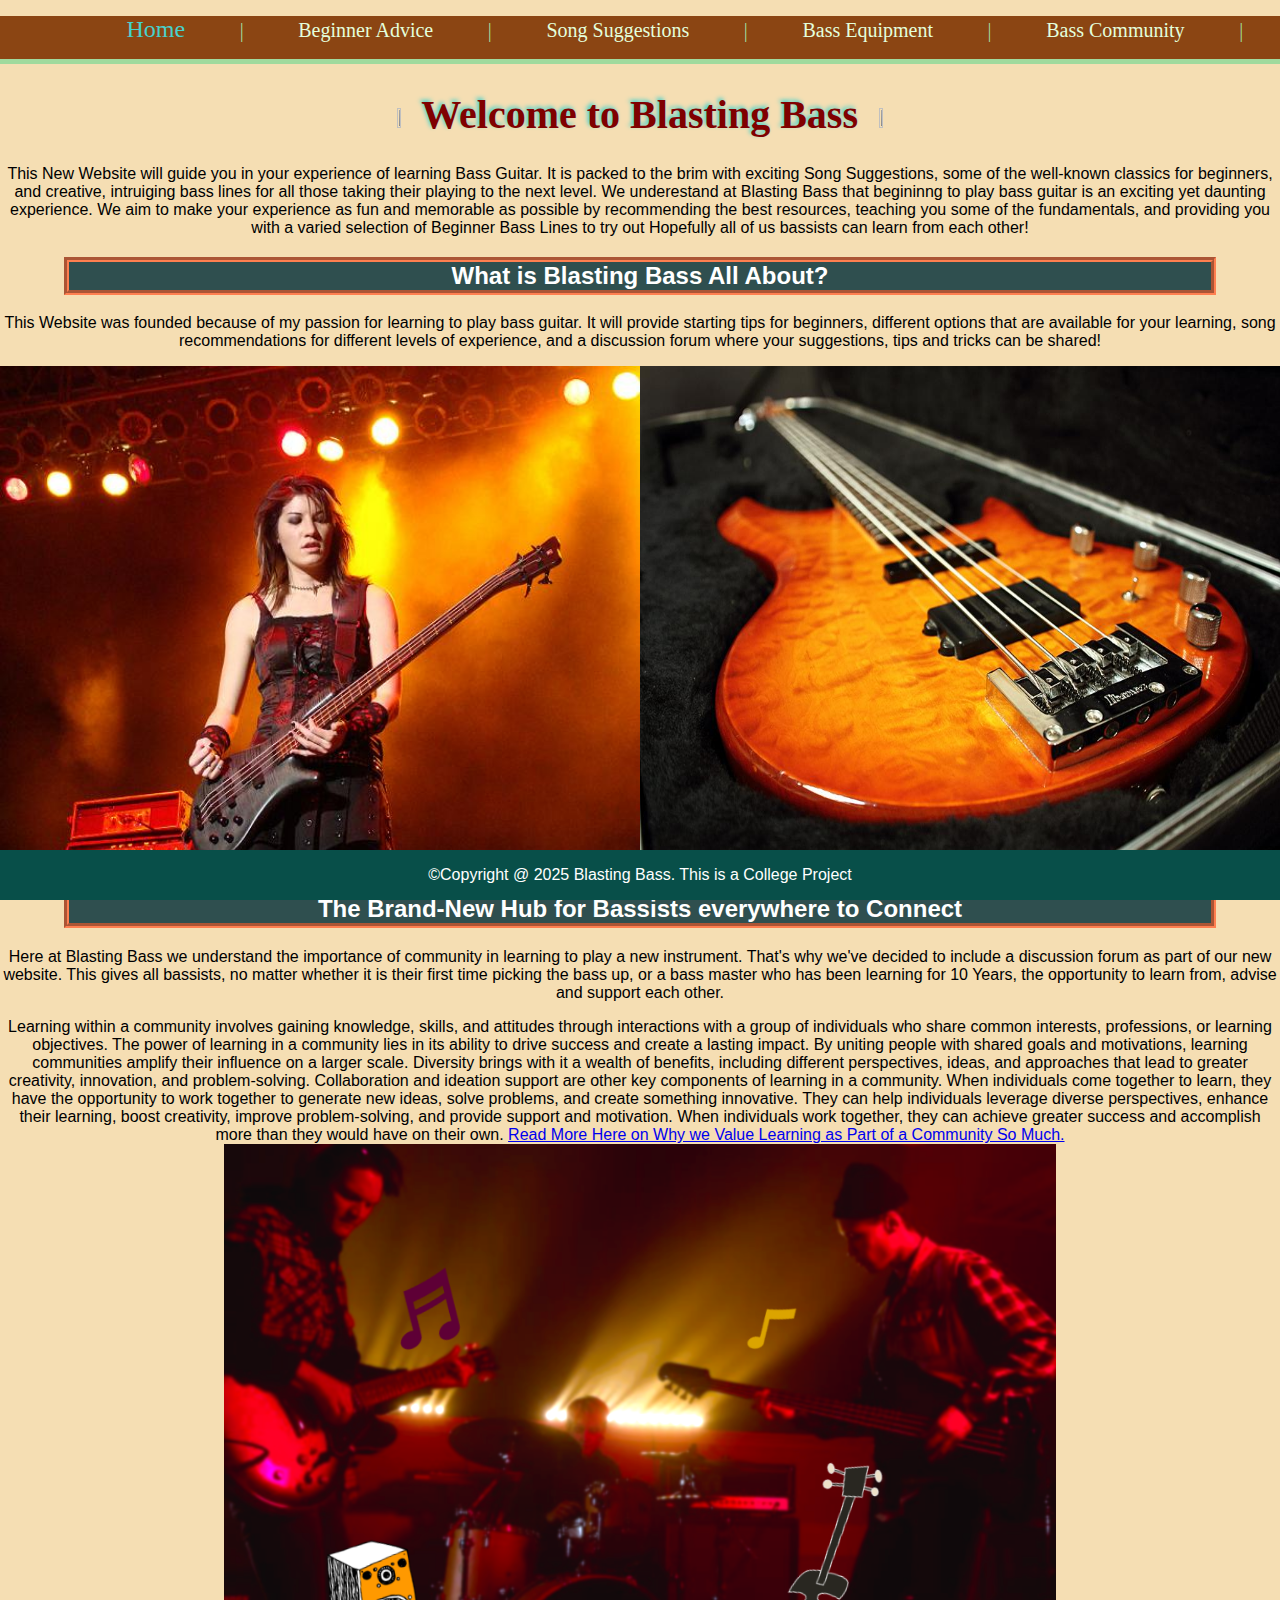
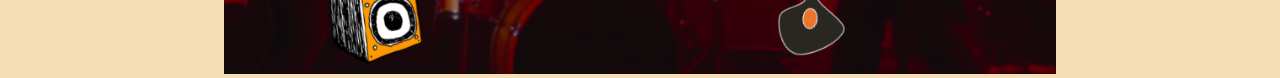
==== index.html @ 5f79ebc4 "Add files via upload" ====
<!DOCTYPE html>
 <html lang="en">
    <head>
        <meta charset="UTF-8">
        <meta name="viewport" content="width=device-width, initial-scale=1.0">
        <meta http-equiv="X-UA-Compatible" content="ie=edge">
        <meta name="Bass Guitar-Based Website" content="Music-Based Website Practice Page">
        <title>Blasting Bass Home Page</title>
        <link rel="stylesheet" href="Styles/magnificentmusicstyles.css">
        <link rel="icon" href="Images/favicon_io_(2)/favicon.ico">
    </head>

    <body> 
        <header>
            <nav>
                <ul>
                    <li> <a class="active" href="index.html">Home</a> | </li>
                    <li> <a href="beginners.html">Beginner Advice</a> | </li>
                    <li> <a href="songsuggestions.html"> Song Suggestions</a> | </li>
                    <li> <a href="bassequipment.html"> Bass Equipment</a> | </li>
                    <li> <a href="community.html">Bass Community</a> | </li>
            </ul>
            </nav>
        </header>
        <main>
                <h1><b><img style="height: 2%; width: 2%;" src="Images/favicon_io_(2)/favicon.ico"> Welcome to Blasting Bass </b><img style="height: 2%; width: 2%;" src="Images/favicon_io_(2)/favicon.ico"> </h1> 
                <p>This New Website will guide you in your experience of learning Bass Guitar. 
                    It is packed to the brim with exciting Song Suggestions, some of the well-known classics for beginners, and creative, intruiging bass lines for all those taking
                    their playing to the next level.
                    We underestand at Blasting Bass that begininng to play bass guitar is an exciting yet daunting experience. We aim to make your experience as fun and memorable
                    as possible by recommending the best resources, teaching you some of the fundamentals, and providing you with a varied selection of Beginner Bass Lines to try out
                    Hopefully all of us bassists can learn from each other!</p>
                   <h2>What is Blasting Bass All About?</h2>
                   <p>This Website was founded because of my passion for learning to play bass guitar. It will provide starting tips for beginners,
                        different options that are available for your learning, song recommendations for different levels of experience, and a 
                        discussion forum where your suggestions, tips and tricks can be shared!</p>

            <img class="introductionImages" style="float: left;" src="Images/bassistorangebackground.jpg" height="500">
            <img class="introductionImages" src="Images/orangebassoption2.jpg" alt="A Bass Guitar" height="500" width="700">

            <h2>The Brand-New Hub for Bassists everywhere to Connect</h2>
            <p>Here at Blasting Bass we understand the importance of community in learning to play a new instrument. That's why we've decided to include a discussion forum
                as part of our new website. This gives all bassists, no matter whether it is their first time picking the bass up, or a bass master who has been learning for 10 Years,
                the opportunity to learn from, advise and support each other. </p>
            <article>Learning within a community involves gaining knowledge, skills, and attitudes through interactions with a group of individuals who share common interests, professions,
                 or learning objectives. The power of learning in a community lies in its ability to drive success and create a lasting impact. By uniting people with shared goals and motivations,
                 learning communities amplify their influence on a larger scale. Diversity brings with it a wealth of benefits, including different perspectives, ideas, and approaches that lead to greater creativity, innovation, and problem-solving.
                 Collaboration and ideation support are other key components of learning in a community. When individuals come together to learn, they have the opportunity to work together to generate new ideas, solve problems, and create something innovative.

                 They can help individuals leverage diverse perspectives, enhance their learning, boost creativity, improve problem-solving, and provide support and motivation. When individuals work together, they can achieve greater success and accomplish 
                 more than they would have on their own. <a href="https://www.tomorrow.university/post/learning-communities-3-ways-learning-in-a-community-drives-impact">Read More Here on Why we Value Learning as Part of a Community So Much.</a>
                </article>
            <img id="guitarGroup" src="Images/guitargroup.png" alt="A Bass Player">


        </main>
    
    <footer><p> &copy;Copyright &#64; 2025 Blasting Bass. This is a College Project </p></footer>

    </body>

 </html>
---- Styles/magnificentmusicstyles.css ----
/*External Stylesheet for Maria's website on Bass Guitar*/
body /* Defines the overall "wheat" background colour which I think gives a warm and soothing effect to the wesbite. Aligns all content centre rather than having
        to do them individually*/
        { background-color:#f5deb3;
        text-align: center;
        margin: 0;
        font-family: 'Trebuchet MS', 'Lucida Sans Unicode', 'Lucida Grande', 'Lucida Sans', Arial, sans-serif;
}

h1/*The text shadow gives a nice glow to the primary heading to really make it stand out. Times New Roman font differentiates it from the body.*/
{   text-shadow: -2px -2px 4px mediumturquoise;
    font-family:'Times New Roman', Times, serif;
    color: maroon;
    font-size /*Font Size was too small beforehand*/: 40px;
}

h2/*As the H2 element often defines new sections in my website, I have decided to make it look like a banner with a dark grey / green background and white bold text.*/{
    background-color:darkslategrey;
    color: white;
    margin-left: 5%; margin-right: 5%;
    border-style /*The Groove Style on the border gives it a 3D like frame whicih suits the overall feel of the website*/: groove; border-color: coral; border-width: 5px;
}

h3/*I have designed my third heading to be well suited to smaller subheadings under the H2 Banner-Style subheadings.*/{
    color:saddlebrown;
}

h4{
    color: black
}

footer{
     /*Keeps Footer with Copyright Message Visible at all times*/
    position: fixed;
    /*These left:0 and bottom:0 tags ensure that there is no unneccessary space below the fixed footer*/
    left: 0;
    bottom: 0;
     /*Keeps Fixed Footer taking up whole width of screen*/
    width: 100%;
    background-color: rgb(8, 79, 73);
    color: white;
    /*Footer Not Included in Body so the text is set to center.*/
    text-align: center;
}

.introductionImages /*This is for the 2 Orange Images on the home page which both have the class "introductionImages. It ensures they take up half the screen each.*/{
    width: 50%;
}


nav{
    /*The Border Bottom Style below gives the navigation bar a decorated bar below the brown colour*/
    border-bottom: 5px solid;color:rgb(160, 218, 157);
    /*The neutral brown colour matches that of Heading 3 and resembles wood.*/
    background-color:saddlebrown;
}

nav ul li 
    /*Inline shows the navigation options horizontally (side by side) rather than in a list.*/
    {display: inline;
    /*Personally Prefer Navigation Font to Vary from the majority of the page's font.*/
    font-family:Cambria, Cochin, Georgia, Times, 'Times New Roman', serif;
    /*Set a font size as the automatic was too small.*/
    font-size: 20px;}

nav ul li a{
    /*Included text decoration : none, because I wanted the navigation options to become underlined with hover, and not for the underline to always be there.*/
    text-decoration: none;
    /*Sets the text colour*/
    color: rgb(228, 255, 220);
    /*Equal margins either side ensure that the navigation text lies in the centre.*/
    margin-right: 4%; margin-left: 4%;
    }

nav ul li:hover {text-decoration: underline;}

.active{
    color: mediumturquoise;
    /*Colour Change and Size Increase on the Selected Page in navigation bar.*/
    font-size: 1.2em;
}

#guitarGroup{
    /*For the picture of a band at the bottom of the home page.*/
    width: 65%;
}

table{
    margin-left: 15%;
    margin-right: 15%;
    border: 3px solid darkslategray;
    /*Specifies that each cell does not have it's own individual border, which appears cluttered.*/
    border-collapse: collapse;
}
td{
    border: 2px solid rgb(206, 149, 85);
    /*Allows spacing around the cells.*/
    padding: .2em .7em;
}
thead{
    text-align: left;
    background-color: rgb(207, 214, 210) ; 
}
tbody{
    text-align: right;
}
tfoot{
    background-color: rgb(179, 184, 181);
}

form{
    margin-left: 10%;
    margin-right: 10%;
    /*Padding Allows for space before the first question.*/
    padding: 10px;
    background-color: rgb(228, 235, 231);
    border: 4px dashed saddlebrown;
}

.required{
    font-weight: bold;
    color: red;
}

input[type=text]{
    width: 33%;
    text-align: center;
    /*Specifies the size of the text box*/
    padding: 6px 10px;
    /*Specifies the amount of space outside the text box*/
    margin: 10px 0;
    border: 1px solid rgb(230, 230, 230);
    box-shadow: 10px 10px 5px rgb(170, 186, 186);
}

input[type=checkbox]{
    text-align: center;
    margin: 7px 0;
}

input[type=radio]{
    margin: 7px 0;
}

input[type=button]{
    text-align: center;
    margin: 5px 0;
    border-radius: 1em;
    padding: 3px;
}

fieldset{
    border: none;
}
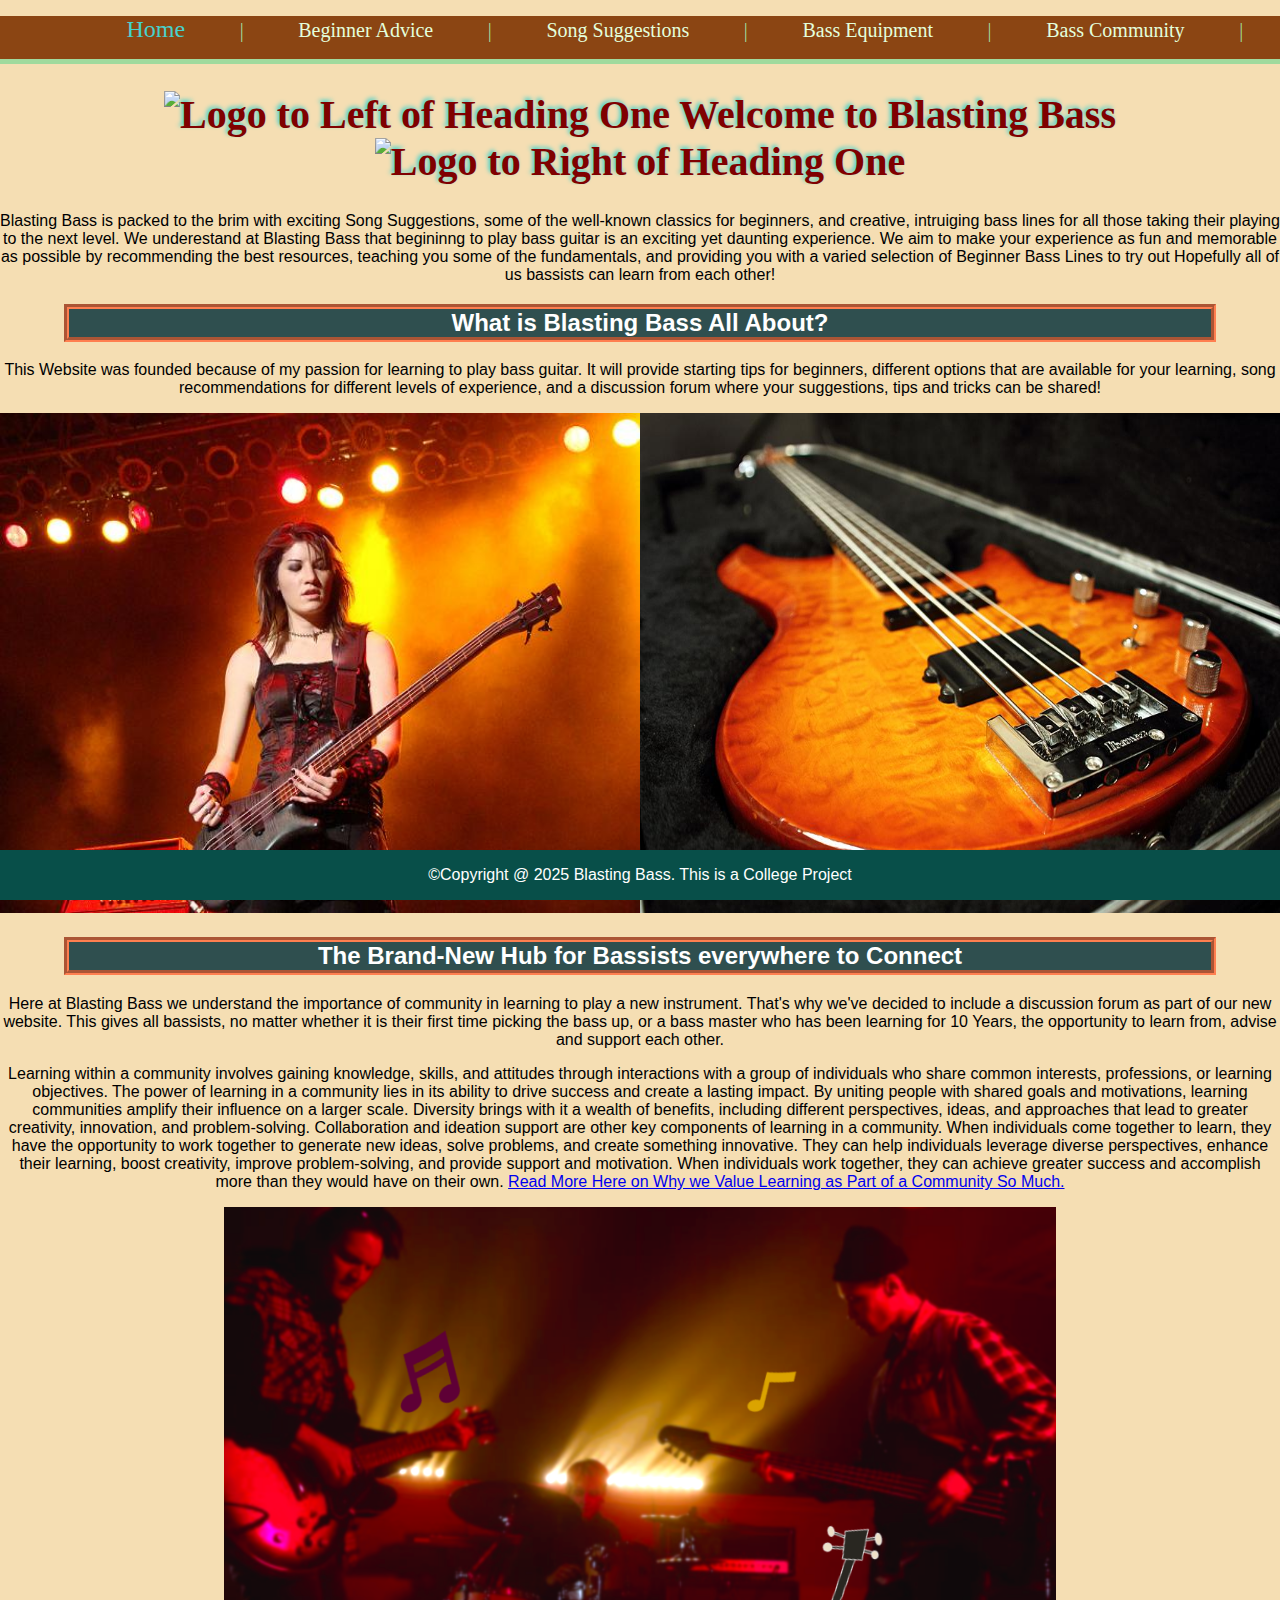
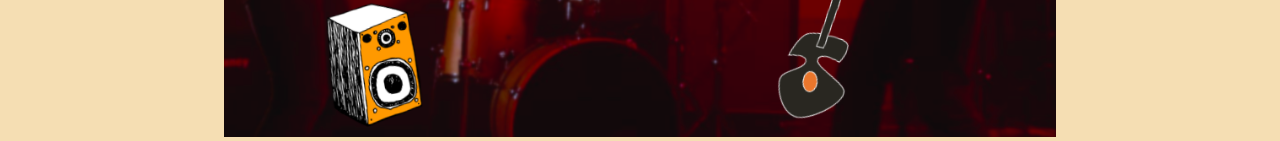
==== commit 453657b5: "Add files via upload" ====
--- a/index.html
+++ b/index.html
@@ -23,9 +23,8 @@
             </nav>
         </header>
         <main>
-                <h1><b><img style="height: 2%; width: 2%;" src="Images/favicon_io_(2)/favicon.ico"> Welcome to Blasting Bass </b><img style="height: 2%; width: 2%;" src="Images/favicon_io_(2)/favicon.ico"> </h1> 
-                <p>This New Website will guide you in your experience of learning Bass Guitar. 
-                    It is packed to the brim with exciting Song Suggestions, some of the well-known classics for beginners, and creative, intruiging bass lines for all those taking
+                <h1><b><img style="height: 2%; width: 2%;" src="Images/favicon_io_(2)/favicon.ico" alt="Logo to Left of Heading One"> Welcome to Blasting Bass </b><img style="height: 2%; width: 2%;" src="Images/favicon_io_(2)/favicon.ico" alt="Logo to Right of Heading One"> </h1> 
+                    <p>Blasting Bass is packed to the brim with exciting Song Suggestions, some of the well-known classics for beginners, and creative, intruiging bass lines for all those taking
                     their playing to the next level.
                     We underestand at Blasting Bass that begininng to play bass guitar is an exciting yet daunting experience. We aim to make your experience as fun and memorable
                     as possible by recommending the best resources, teaching you some of the fundamentals, and providing you with a varied selection of Beginner Bass Lines to try out
@@ -35,20 +34,21 @@
                         different options that are available for your learning, song recommendations for different levels of experience, and a 
                         discussion forum where your suggestions, tips and tricks can be shared!</p>
 
-            <img class="introductionImages" style="float: left;" src="Images/bassistorangebackground.jpg" height="500">
+            <!-- The class "introductionImages" here is referenced in the stylesheet and sets these images as 50% of the page width each. -->
+            <img class="introductionImages" style="float: left;" src="Images/bassistorangebackground.jpg" alt="Bassist Orange Background" height="500">
             <img class="introductionImages" src="Images/orangebassoption2.jpg" alt="A Bass Guitar" height="500" width="700">
 
             <h2>The Brand-New Hub for Bassists everywhere to Connect</h2>
             <p>Here at Blasting Bass we understand the importance of community in learning to play a new instrument. That's why we've decided to include a discussion forum
                 as part of our new website. This gives all bassists, no matter whether it is their first time picking the bass up, or a bass master who has been learning for 10 Years,
                 the opportunity to learn from, advise and support each other. </p>
-            <article>Learning within a community involves gaining knowledge, skills, and attitudes through interactions with a group of individuals who share common interests, professions,
+            <article><p>Learning within a community involves gaining knowledge, skills, and attitudes through interactions with a group of individuals who share common interests, professions,
                  or learning objectives. The power of learning in a community lies in its ability to drive success and create a lasting impact. By uniting people with shared goals and motivations,
                  learning communities amplify their influence on a larger scale. Diversity brings with it a wealth of benefits, including different perspectives, ideas, and approaches that lead to greater creativity, innovation, and problem-solving.
                  Collaboration and ideation support are other key components of learning in a community. When individuals come together to learn, they have the opportunity to work together to generate new ideas, solve problems, and create something innovative.
 
                  They can help individuals leverage diverse perspectives, enhance their learning, boost creativity, improve problem-solving, and provide support and motivation. When individuals work together, they can achieve greater success and accomplish 
-                 more than they would have on their own. <a href="https://www.tomorrow.university/post/learning-communities-3-ways-learning-in-a-community-drives-impact">Read More Here on Why we Value Learning as Part of a Community So Much.</a>
+                 more than they would have on their own. <a href="https://www.tomorrow.university/post/learning-communities-3-ways-learning-in-a-community-drives-impact">Read More Here on Why we Value Learning as Part of a Community So Much.</a></p>
                 </article>
             <img id="guitarGroup" src="Images/guitargroup.png" alt="A Bass Player">
 
